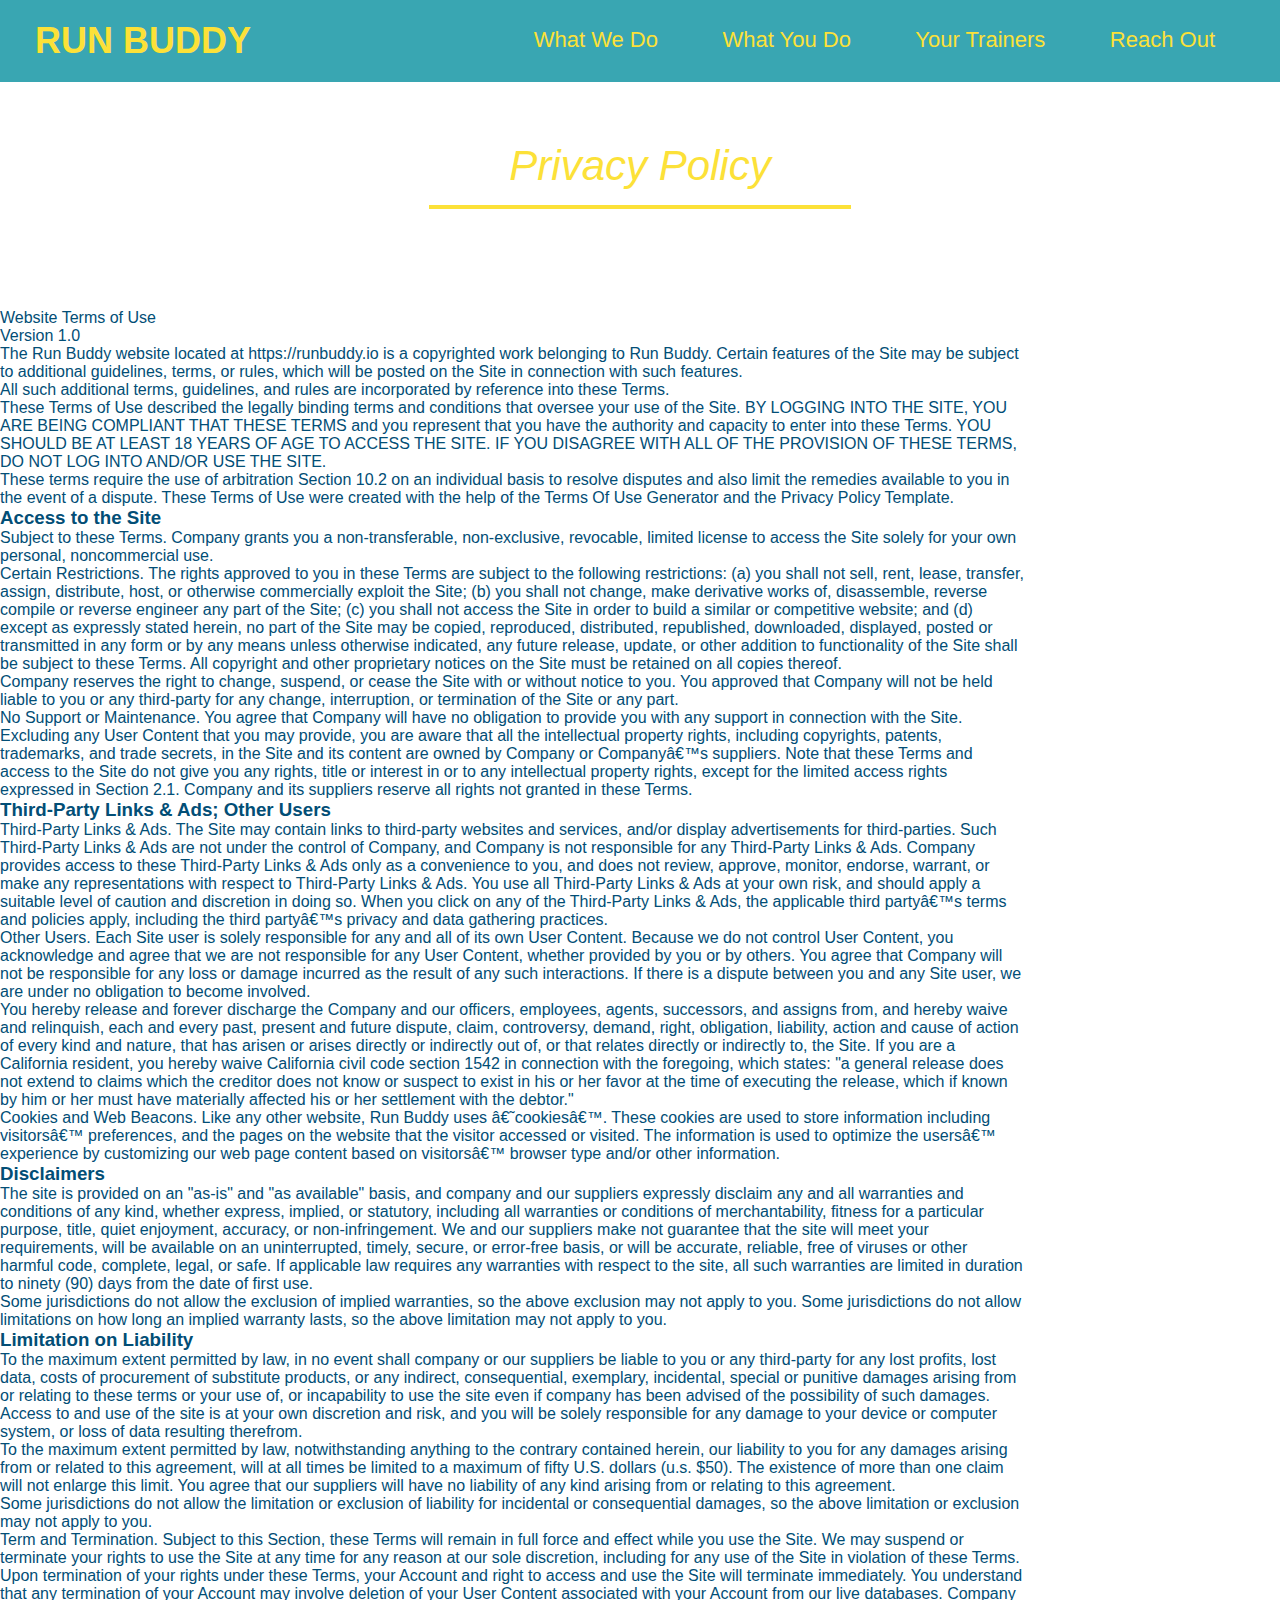
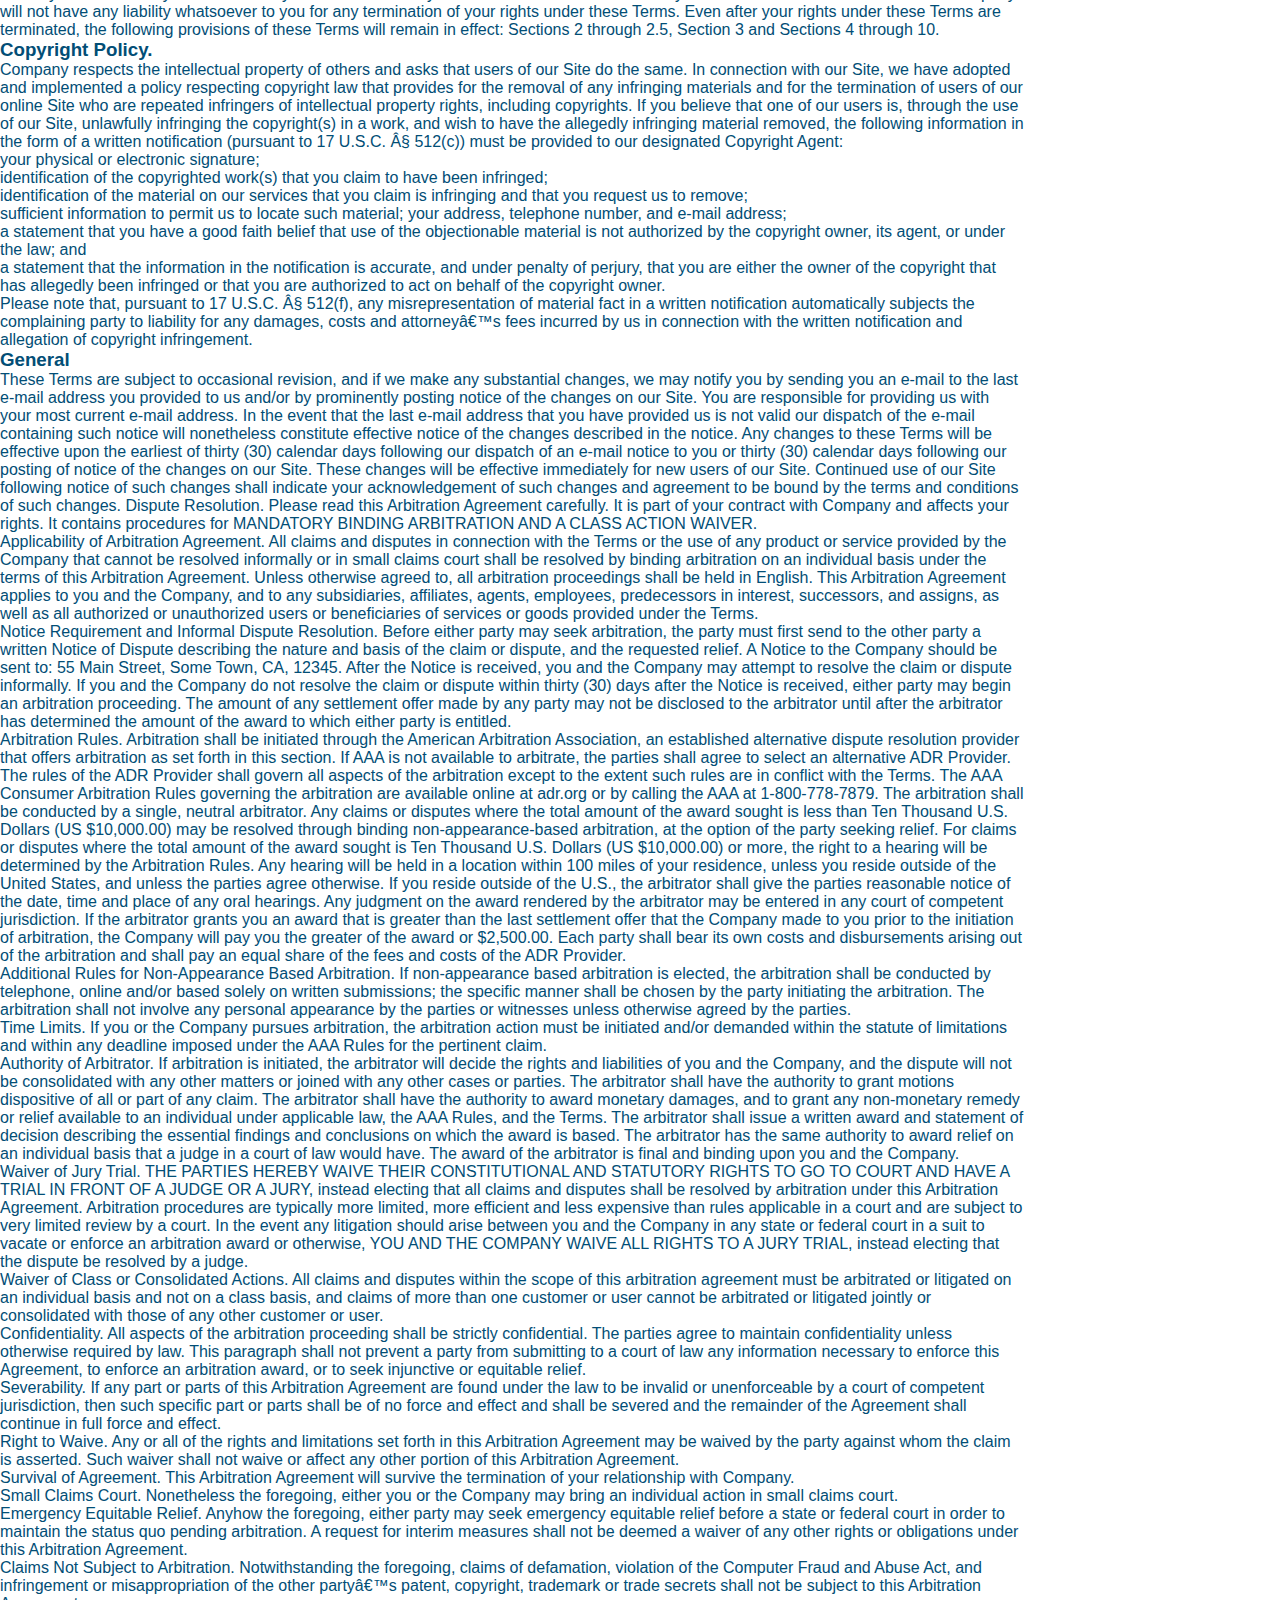
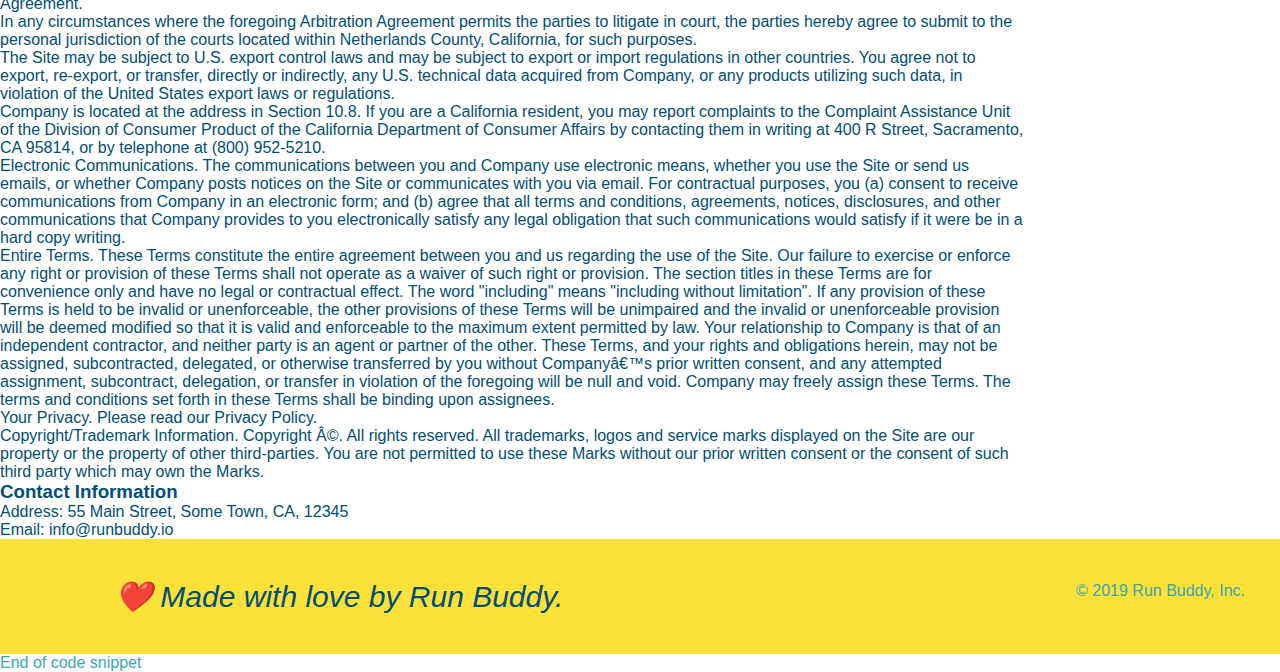
==== privacy-policy.html @ c6bb0666 "changes" ====
<!DOCTYPE html>
<html lang="en">

    <head>
        <link rel="stylesheet" href="./assets/css/style.css/" />
    <meta charset= "UTF-8" />
    <title>Run Buddy</title>
    <link rel="stylesheet" href="./assets/css/style.css" />
    <link rel="stylesheet" href="./assets/css/secondary-styles.css"  />
     </head>
   
  <body>
    <header>
    
        <h1>
           <a href="/">RUN BUDDY</a>
           </h1>
        <nav>
           <!--Unordered list element-->
           <ul>
            <!--List item element-->
            <li>
              <!--anchor element-->
              <a href="./index.html#what-we-do">What We Do</a>
            </li>
            <li>
              <a href="./index.html#what-you-do">What You Do</a>
            </li>
            <li>
                 <a href="./index.html#your-trainers">Your Trainers</a>
              </li>
              <li>
                 <a href="./index.html#reach-out">Reach Out</a>
              </li>
           </ul>
        </nav>
     </header>
     <section class="hero">
        <h2 class="page-title">
            Privacy Policy
          </h2>
    </section>
    <article class="secondary-content">
        Website Terms of Use
    </p>

    <p>
      Version 1.0
    </p>

    <p>
      The Run Buddy website located at https://runbuddy.io is a copyrighted work belonging to Run Buddy. Certain
      features of the Site may be subject to additional guidelines, terms, or rules, which will be posted on the Site
      in connection with such features.
    </p>

    <p>
      All such additional terms, guidelines, and rules are incorporated by reference into these Terms.
    </p>

    <p>
      These Terms of Use described the legally binding terms and conditions that oversee your use of the Site. BY
      LOGGING INTO THE SITE, YOU ARE BEING COMPLIANT THAT THESE TERMS and you represent that you have the authority
      and capacity to enter into these Terms. YOU SHOULD BE AT LEAST 18 YEARS OF AGE TO ACCESS THE SITE. IF YOU
      DISAGREE WITH ALL OF THE PROVISION OF THESE TERMS, DO NOT LOG INTO AND/OR USE THE SITE.
    </p>

    <p>
      These terms require the use of arbitration Section 10.2 on an individual basis to resolve disputes and also
      limit the remedies available to you in the event of a dispute. These Terms of Use were created with the help of
      the Terms Of Use Generator and the Privacy Policy Template.
    </p>

    <h3>
      Access to the Site
    </h3>

    <p>
      Subject to these Terms. Company grants you a non-transferable, non-exclusive, revocable, limited license to
      access the Site solely for your own personal, noncommercial use.
    </p>

    <p>
      Certain Restrictions. The rights approved to you in these Terms are subject to the following restrictions: (a)
      you shall not sell, rent, lease, transfer, assign, distribute, host, or otherwise commercially exploit the Site;
      (b) you shall not change, make derivative works of, disassemble, reverse compile or reverse engineer any part of
      the Site; (c) you shall not access the Site in order to build a similar or competitive website; and (d) except
      as expressly stated herein, no part of the Site may be copied, reproduced, distributed, republished, downloaded,
      displayed, posted or transmitted in any form or by any means unless otherwise indicated, any future release,
      update, or other addition to functionality of the Site shall be subject to these Terms. All copyright and other
      proprietary notices on the Site must be retained on all copies thereof.
    </p>

    <p>
      Company reserves the right to change, suspend, or cease the Site with or without notice to you. You approved
      that Company will not be held liable to you or any third-party for any change, interruption, or termination of
      the Site or any part.
    </p>

    <p>
      No Support or Maintenance. You agree that Company will have no obligation to provide you with any support in
      connection with the Site.
    </p>

    <p>
      Excluding any User Content that you may provide, you are aware that all the intellectual property rights,
      including copyrights, patents, trademarks, and trade secrets, in the Site and its content are owned by Company
      or Companyâ€™s suppliers. Note that these Terms and access to the Site do not give you any rights, title or
      interest in or to any intellectual property rights, except for the limited access rights expressed in Section
      2.1. Company and its suppliers reserve all rights not granted in these Terms.
    </p>

    <h3>
      Third-Party Links & Ads; Other Users
    </h3>

    <p>
      Third-Party Links & Ads. The Site may contain links to third-party websites and services, and/or display
      advertisements for third-parties. Such Third-Party Links & Ads are not under the control of Company, and Company
      is not responsible for any Third-Party Links & Ads. Company provides access to these Third-Party Links & Ads
      only as a convenience to you, and does not review, approve, monitor, endorse, warrant, or make any
      representations with respect to Third-Party Links & Ads. You use all Third-Party Links & Ads at your own risk,
      and should apply a suitable level of caution and discretion in doing so. When you click on any of the
      Third-Party Links & Ads, the applicable third partyâ€™s terms and policies apply, including the third partyâ€™s
      privacy and data gathering practices.
    </p>

    <p>
      Other Users. Each Site user is solely responsible for any and all of its own User Content. Because we do not
      control User Content, you acknowledge and agree that we are not responsible for any User Content, whether
      provided by you or by others. You agree that Company will not be responsible for any loss or damage incurred as
      the result of any such interactions. If there is a dispute between you and any Site user, we are under no
      obligation to become involved.
    </p>

    <p>
      You hereby release and forever discharge the Company and our officers, employees, agents, successors, and
      assigns from, and hereby waive and relinquish, each and every past, present and future dispute, claim,
      controversy, demand, right, obligation, liability, action and cause of action of every kind and nature, that has
      arisen or arises directly or indirectly out of, or that relates directly or indirectly to, the Site. If you are
      a California resident, you hereby waive California civil code section 1542 in connection with the foregoing,
      which states: "a general release does not extend to claims which the creditor does not know or suspect to exist
      in his or her favor at the time of executing the release, which if known by him or her must have materially
      affected his or her settlement with the debtor."
    </p>

    <p>
      Cookies and Web Beacons. Like any other website, Run Buddy uses â€˜cookiesâ€™. These cookies are used to store
      information including visitorsâ€™ preferences, and the pages on the website that the visitor accessed or visited.
      The information is used to optimize the usersâ€™ experience by customizing our web page content based on visitorsâ€™
      browser type and/or other information.
    </p>

    <h3>
      Disclaimers
    </h3>

    <p>
      The site is provided on an "as-is" and "as available" basis, and company and our suppliers expressly disclaim
      any and all warranties and conditions of any kind, whether express, implied, or statutory, including all
      warranties or conditions of merchantability, fitness for a particular purpose, title, quiet enjoyment, accuracy,
      or non-infringement. We and our suppliers make not guarantee that the site will meet your requirements, will be
      available on an uninterrupted, timely, secure, or error-free basis, or will be accurate, reliable, free of
      viruses or other harmful code, complete, legal, or safe. If applicable law requires any warranties with respect
      to the site, all such warranties are limited in duration to ninety (90) days from the date of first use.
    </p>

    <p>
      Some jurisdictions do not allow the exclusion of implied warranties, so the above exclusion may not apply to
      you. Some jurisdictions do not allow limitations on how long an implied warranty lasts, so the above limitation
      may not apply to you.
    </p>

    <h3>
      Limitation on Liability
    </h3>

    <p>
      To the maximum extent permitted by law, in no event shall company or our suppliers be liable to you or any
      third-party for any lost profits, lost data, costs of procurement of substitute products, or any indirect,
      consequential, exemplary, incidental, special or punitive damages arising from or relating to these terms or
      your use of, or incapability to use the site even if company has been advised of the possibility of such
      damages. Access to and use of the site is at your own discretion and risk, and you will be solely responsible
      for any damage to your device or computer system, or loss of data resulting therefrom.
    </p>

    <p>
      To the maximum extent permitted by law, notwithstanding anything to the contrary contained herein, our liability
      to you for any damages arising from or related to this agreement, will at all times be limited to a maximum of
      fifty U.S. dollars (u.s. $50). The existence of more than one claim will not enlarge this limit. You agree that
      our suppliers will have no liability of any kind arising from or relating to this agreement.
    </p>

    <p>
      Some jurisdictions do not allow the limitation or exclusion of liability for incidental or consequential
      damages, so the above limitation or exclusion may not apply to you.
    </p>

    <p>
      Term and Termination. Subject to this Section, these Terms will remain in full force and effect while you use
      the Site. We may suspend or terminate your rights to use the Site at any time for any reason at our sole
      discretion, including for any use of the Site in violation of these Terms. Upon termination of your rights under
      these Terms, your Account and right to access and use the Site will terminate immediately. You understand that
      any termination of your Account may involve deletion of your User Content associated with your Account from our
      live databases. Company will not have any liability whatsoever to you for any termination of your rights under
      these Terms. Even after your rights under these Terms are terminated, the following provisions of these Terms
      will remain in effect: Sections 2 through 2.5, Section 3 and Sections 4 through 10.
    </p>

    <h3>
      Copyright Policy.
    </h3>

    <p>
      Company respects the intellectual property of others and asks that users of our Site do the same. In connection
      with our Site, we have adopted and implemented a policy respecting copyright law that provides for the removal
      of any infringing materials and for the termination of users of our online Site who are repeated infringers of
      intellectual property rights, including copyrights. If you believe that one of our users is, through the use of
      our Site, unlawfully infringing the copyright(s) in a work, and wish to have the allegedly infringing material
      removed, the following information in the form of a written notification (pursuant to 17 U.S.C. Â§ 512(c)) must
      be provided to our designated Copyright Agent:
    </p>

    <ul>
      <li>
        your physical or electronic signature;
      </li>
      <li>
        identification of the copyrighted work(s) that you claim to have been infringed;
      </li>
      <li>
        identification of the material on our services that you claim is infringing and that you request us to remove;
      </li>
      <li>
        sufficient information to permit us to locate such material; your address, telephone number, and e-mail
        address;
      </li>
      <li>
        a statement that you have a good faith belief that use of the objectionable material is not authorized by the
        copyright owner, its agent, or under the law; and
      </li>
      <li>
        a statement that the information in the notification is accurate, and under penalty of perjury, that you are
        either the owner of the copyright that has allegedly been infringed or that you are authorized to act on
        behalf of the copyright owner.
      </li>
    </ul>

    <p>
      Please note that, pursuant to 17 U.S.C. Â§ 512(f), any misrepresentation of material fact in a written
      notification automatically subjects the complaining party to liability for any damages, costs and attorneyâ€™s
      fees incurred by us in connection with the written notification and allegation of copyright infringement.
    </p>

    <h3>
      General
    </h3>

    <p>
      These Terms are subject to occasional revision, and if we make any substantial changes, we may notify you by
      sending you an e-mail to the last e-mail address you provided to us and/or by prominently posting notice of the
      changes on our Site. You are responsible for providing us with your most current e-mail address. In the event
      that the last e-mail address that you have provided us is not valid our dispatch of the e-mail containing such
      notice will nonetheless constitute effective notice of the changes described in the notice. Any changes to these
      Terms will be effective upon the earliest of thirty (30) calendar days following our dispatch of an e-mail
      notice to you or thirty (30) calendar days following our posting of notice of the changes on our Site. These
      changes will be effective immediately for new users of our Site. Continued use of our Site following notice of
      such changes shall indicate your acknowledgement of such changes and agreement to be bound by the terms and
      conditions of such changes. Dispute Resolution. Please read this Arbitration Agreement carefully. It is part of
      your contract with Company and affects your rights. It contains procedures for MANDATORY BINDING ARBITRATION AND
      A CLASS ACTION WAIVER.
    </p>

    <p>
      Applicability of Arbitration Agreement. All claims and disputes in connection with the Terms or the use of any
      product or service provided by the Company that cannot be resolved informally or in small claims court shall be
      resolved by binding arbitration on an individual basis under the terms of this Arbitration Agreement. Unless
      otherwise agreed to, all arbitration proceedings shall be held in English. This Arbitration Agreement applies to
      you and the Company, and to any subsidiaries, affiliates, agents, employees, predecessors in interest,
      successors, and assigns, as well as all authorized or unauthorized users or beneficiaries of services or goods
      provided under the Terms.
    </p>

    <p>
      Notice Requirement and Informal Dispute Resolution. Before either party may seek arbitration, the party must
      first send to the other party a written Notice of Dispute describing the nature and basis of the claim or
      dispute, and the requested relief. A Notice to the Company should be sent to: 55 Main Street, Some Town, CA,
      12345. After the Notice is received, you and the Company may attempt to resolve the claim or dispute informally.
      If you and the Company do not resolve the claim or dispute within thirty (30) days after the Notice is received,
      either party may begin an arbitration proceeding. The amount of any settlement offer made by any party may not
      be disclosed to the arbitrator until after the arbitrator has determined the amount of the award to which either
      party is entitled.
    </p>

    <p>
      Arbitration Rules. Arbitration shall be initiated through the American Arbitration Association, an established
      alternative dispute resolution provider that offers arbitration as set forth in this section. If AAA is not
      available to arbitrate, the parties shall agree to select an alternative ADR Provider. The rules of the ADR
      Provider shall govern all aspects of the arbitration except to the extent such rules are in conflict with the
      Terms. The AAA Consumer Arbitration Rules governing the arbitration are available online at adr.org or by
      calling the AAA at 1-800-778-7879. The arbitration shall be conducted by a single, neutral arbitrator. Any
      claims or disputes where the total amount of the award sought is less than Ten Thousand U.S. Dollars (US
      $10,000.00) may be resolved through binding non-appearance-based arbitration, at the option of the party seeking
      relief. For claims or disputes where the total amount of the award sought is Ten Thousand U.S. Dollars (US
      $10,000.00) or more, the right to a hearing will be determined by the Arbitration Rules. Any hearing will be
      held in a location within 100 miles of your residence, unless you reside outside of the United States, and
      unless the parties agree otherwise. If you reside outside of the U.S., the arbitrator shall give the parties
      reasonable notice of the date, time and place of any oral hearings. Any judgment on the award rendered by the
      arbitrator may be entered in any court of competent jurisdiction. If the arbitrator grants you an award that is
      greater than the last settlement offer that the Company made to you prior to the initiation of arbitration, the
      Company will pay you the greater of the award or $2,500.00. Each party shall bear its own costs and
      disbursements arising out of the arbitration and shall pay an equal share of the fees and costs of the ADR
      Provider.
    </p>

    <p>
      Additional Rules for Non-Appearance Based Arbitration. If non-appearance based arbitration is elected, the
      arbitration shall be conducted by telephone, online and/or based solely on written submissions; the specific
      manner shall be chosen by the party initiating the arbitration. The arbitration shall not involve any personal
      appearance by the parties or witnesses unless otherwise agreed by the parties.
    </p>

    <p>
      Time Limits. If you or the Company pursues arbitration, the arbitration action must be initiated and/or demanded
      within the statute of limitations and within any deadline imposed under the AAA Rules for the pertinent claim.
    </p>

    <p>
      Authority of Arbitrator. If arbitration is initiated, the arbitrator will decide the rights and liabilities of
      you and the Company, and the dispute will not be consolidated with any other matters or joined with any other
      cases or parties. The arbitrator shall have the authority to grant motions dispositive of all or part of any
      claim. The arbitrator shall have the authority to award monetary damages, and to grant any non-monetary remedy
      or relief available to an individual under applicable law, the AAA Rules, and the Terms. The arbitrator shall
      issue a written award and statement of decision describing the essential findings and conclusions on which the
      award is based. The arbitrator has the same authority to award relief on an individual basis that a judge in a
      court of law would have. The award of the arbitrator is final and binding upon you and the Company.
    </p>

    <p>
      Waiver of Jury Trial. THE PARTIES HEREBY WAIVE THEIR CONSTITUTIONAL AND STATUTORY RIGHTS TO GO TO COURT AND HAVE
      A TRIAL IN FRONT OF A JUDGE OR A JURY, instead electing that all claims and disputes shall be resolved by
      arbitration under this Arbitration Agreement. Arbitration procedures are typically more limited, more efficient
      and less expensive than rules applicable in a court and are subject to very limited review by a court. In the
      event any litigation should arise between you and the Company in any state or federal court in a suit to vacate
      or enforce an arbitration award or otherwise, YOU AND THE COMPANY WAIVE ALL RIGHTS TO A JURY TRIAL, instead
      electing that the dispute be resolved by a judge.
    </p>

    <p>
      Waiver of Class or Consolidated Actions. All claims and disputes within the scope of this arbitration agreement
      must be arbitrated or litigated on an individual basis and not on a class basis, and claims of more than one
      customer or user cannot be arbitrated or litigated jointly or consolidated with those of any other customer or
      user.
    </p>

    <p>
      Confidentiality. All aspects of the arbitration proceeding shall be strictly confidential. The parties agree to
      maintain confidentiality unless otherwise required by law. This paragraph shall not prevent a party from
      submitting to a court of law any information necessary to enforce this Agreement, to enforce an arbitration
      award, or to seek injunctive or equitable relief.
    </p>

    <p>
      Severability. If any part or parts of this Arbitration Agreement are found under the law to be invalid or
      unenforceable by a court of competent jurisdiction, then such specific part or parts shall be of no force and
      effect and shall be severed and the remainder of the Agreement shall continue in full force and effect.
    </p>

    <p>
      Right to Waive. Any or all of the rights and limitations set forth in this Arbitration Agreement may be waived
      by the party against whom the claim is asserted. Such waiver shall not waive or affect any other portion of this
      Arbitration Agreement.
    </p>

    <p>
      Survival of Agreement. This Arbitration Agreement will survive the termination of your relationship with
      Company.
    </p>

    <p>
      Small Claims Court. Nonetheless the foregoing, either you or the Company may bring an individual action in small
      claims court.
    </p>

    <p>
      Emergency Equitable Relief. Anyhow the foregoing, either party may seek emergency equitable relief before a
      state or federal court in order to maintain the status quo pending arbitration. A request for interim measures
      shall not be deemed a waiver of any other rights or obligations under this Arbitration Agreement.
    </p>

    <p>
      Claims Not Subject to Arbitration. Notwithstanding the foregoing, claims of defamation, violation of the
      Computer Fraud and Abuse Act, and infringement or misappropriation of the other partyâ€™s patent, copyright,
      trademark or trade secrets shall not be subject to this Arbitration Agreement.
    </p>

    <p>
      In any circumstances where the foregoing Arbitration Agreement permits the parties to litigate in court, the
      parties hereby agree to submit to the personal jurisdiction of the courts located within Netherlands County,
      California, for such purposes.
    </p>

    <p>
      The Site may be subject to U.S. export control laws and may be subject to export or import regulations in other
      countries. You agree not to export, re-export, or transfer, directly or indirectly, any U.S. technical data
      acquired from Company, or any products utilizing such data, in violation of the United States export laws or
      regulations.
    </p>

    <p>
      Company is located at the address in Section 10.8. If you are a California resident, you may report complaints
      to the Complaint Assistance Unit of the Division of Consumer Product of the California Department of Consumer
      Affairs by contacting them in writing at 400 R Street, Sacramento, CA 95814, or by telephone at (800) 952-5210.
    </p>

    <p>
      Electronic Communications. The communications between you and Company use electronic means, whether you use the
      Site or send us emails, or whether Company posts notices on the Site or communicates with you via email. For
      contractual purposes, you (a) consent to receive communications from Company in an electronic form; and (b)
      agree that all terms and conditions, agreements, notices, disclosures, and other communications that Company
      provides to you electronically satisfy any legal obligation that such communications would satisfy if it were be
      in a hard copy writing.
    </p>

    <p>
      Entire Terms. These Terms constitute the entire agreement between you and us regarding the use of the Site. Our
      failure to exercise or enforce any right or provision of these Terms shall not operate as a waiver of such right
      or provision. The section titles in these Terms are for convenience only and have no legal or contractual
      effect. The word "including" means "including without limitation". If any provision of these Terms is held to be
      invalid or unenforceable, the other provisions of these Terms will be unimpaired and the invalid or
      unenforceable provision will be deemed modified so that it is valid and enforceable to the maximum extent
      permitted by law. Your relationship to Company is that of an independent contractor, and neither party is an
      agent or partner of the other. These Terms, and your rights and obligations herein, may not be assigned,
      subcontracted, delegated, or otherwise transferred by you without Companyâ€™s prior written consent, and any
      attempted assignment, subcontract, delegation, or transfer in violation of the foregoing will be null and void.
      Company may freely assign these Terms. The terms and conditions set forth in these Terms shall be binding upon
      assignees.
    </p>

    <p>
      Your Privacy. Please read our Privacy Policy.
    </p>

    <p>
      Copyright/Trademark Information. Copyright Â©. All rights reserved. All trademarks, logos and service marks
      displayed on the Site are our property or the property of other third-parties. You are not permitted to use
      these Marks without our prior written consent or the consent of such third party which may own the Marks.
    </p>

    <h3>
      Contact Information
    </h3>

    <p>
      Address: 55 Main Street, Some Town, CA, 12345
    </p>

    <p>
      Email: info@runbuddy.io
    </p>

    </article>

     <footer>
        <h2>❤️ Made with love by Run Buddy.</h2>
        <div>
           
           &copy; 2019 Run Buddy, Inc.
        </div>
     </footer>

  </body>
</html>End of code snippet
---- assets/css/style.css ----
* {
    
  margin: 0;
  padding: 0;
  box-sizing: border-box;
 

 }


body {
    /* more on this crazy alphanumerical value in a minute! */
    color: #39a6b2;
    font-family: Helvetica, Arial, sans-serif;
  }
  
/* apply styles to <header> */
header {
    padding: 20px 35px;
    background-color: #39a6b2;
  }

  header h1 {
    font-weight: bold;
    font-size: 36px;
    color: #fce138;
    margin: 0;
    display: inline;
  }
  
  header a {
    color: #fce138;
    text-decoration: none;
  }
  
  header nav {
    float: right;
    margin: 7px 0;
  }
 
  header nav ul li {
    display: inline;
  }

  header nav ul li a {
    margin: 0 30px;
    font-weight: lighter;
    font-size: 22px;
  }

  footer {

   background: #fce138;
   width: 100%;
   padding: 40px 35px;

  }

  footer h2 {

    display: inline;
    color: #024e76;
    font-size: 30px;
    margin: 0;

  }

  footer div {

    float: right;
    line-height: 1.5;
    text-align: right;

  }

  footer a {

    color: #024e76;

  }

  section {
    padding: 60px;
    
  }

/* Hero Style Start */
  .hero {
background-image: url("..assets/images/hero-bg.jpeg");
height: 600px;
background-size: cover;
background-position: center;
position: relative;
  
}

.hero-form {

  border: 3px solid #024e76;
  background-color: #fce138;
  padding: 20px;
  width: 500px;
  color: #024e76;
  position: absolute;
  bottom: 120px;
  right: 140px;

}

.hero-form h3 {
  font-size: 24px;
  margin: 0;
}

.hero-form p {
  margin: 5px 0 15px 0;
}

.form-input {
  border: 1px solid #024e76;
  display: block;
  padding: 7px 15px;
  font-size: 16px;
  color: #024e76;
  width: 100%;
  margin-bottom: 15px;
}

.hero-form label {
  margin: 0 5px;
}

.hero-form button {
 
  color: #fce138;
  background-color: #024e76;
  border: none;
  padding: 10px 20px;
  font-size: 16px;
}
  /* Hero Style End */
.intro {
  text-align: center;
  
}



.intro p {
line-height: 1.7;
color: #39a6b2;
width: 80%;
font-size: 20px;
margin: 0 auto;



}

.steps { 

  text-align: center;
  background: #fce138;

}


.section-title {

font-size: 55px;
color: #024e76;
margin-bottom: 35px;
padding: 0 100px 20px 100px;
display: inline-block;
border-bottom: 3px solid;
}

.primary-border { 

  border-color: #fce138;

}

.secondary-border {

  border-color: #39a6b2;
}

.steps div { 

  margin-bottom: 80px;
}

.steps img {

  width: 15%;
  margin: 10px 0;

}

.steps h3 {

color: #024e76;
font-size: 46px;
margin-top: 10px;

}

.steps p {

  color: #39a6b2;
  font-size: 23px;
}

.steps span {

  font-size: 38px;

}

.trainers {

  text-align: center;
}

.trainer {

  width: 900px;
  margin: 0 auto 30px auto;
  background: #024e76;
  color: #fce138;
  overflow: auto;

}

.trainer img {
  width: 35%;
  float: left;
}

.trainer-bio {
  padding: 35px;
  float: left;
  width: 65%;
}



.trainer-bio h3 {
  font-size: 32px;
  margin-bottom: 8px;
  
}

.trainer-bio h4 {
  font-weight: lighter;
  font-size: 26px;
  margin-bottom: 25px;
}

.trainer-bio p {
  font-size: 17px;
  line-height: 1.3;
  color: #fce138;
}

.text-left {

  text-align: left;
}

.text-right {

  text-align: right;
}

.contact {
  color: teal ;
  text-align: center;
  background: #024e76 ;
}

.section-title { 

  color: #fce138;
}

.contact-info iframe {

  width: 400px;
  height: 400px;
}

.contact-info div {

  width: 410px;
  display: inline-block;
  vertical-align: top;
  text-align: left;
  margin: 30px 0 0 60px;
  color: white;


}


.contact-info h3 {
  color: #fce138;
  font-size: 32px;
}

.contact-info p, .contact-info address {
  margin: 20px 0;
  line-height: 1.5;
  font-size: 20px;
  font-style: normal;
}

.contact-info a {
  color: #fce138;
}

/* REACH OUT STYLES END */
---- assets/css/style.css ----
* {
    
  margin: 0;
  padding: 0;
  box-sizing: border-box;
 

 }


body {
    /* more on this crazy alphanumerical value in a minute! */
    color: #39a6b2;
    font-family: Helvetica, Arial, sans-serif;
  }
  
/* apply styles to <header> */
header {
    padding: 20px 35px;
    background-color: #39a6b2;
  }

  header h1 {
    font-weight: bold;
    font-size: 36px;
    color: #fce138;
    margin: 0;
    display: inline;
  }
  
  header a {
    color: #fce138;
    text-decoration: none;
  }
  
  header nav {
    float: right;
    margin: 7px 0;
  }
 
  header nav ul li {
    display: inline;
  }

  header nav ul li a {
    margin: 0 30px;
    font-weight: lighter;
    font-size: 22px;
  }

  footer {

   background: #fce138;
   width: 100%;
   padding: 40px 35px;

  }

  footer h2 {

    display: inline;
    color: #024e76;
    font-size: 30px;
    margin: 0;

  }

  footer div {

    float: right;
    line-height: 1.5;
    text-align: right;

  }

  footer a {

    color: #024e76;

  }

  section {
    padding: 60px;
    
  }

/* Hero Style Start */
  .hero {
background-image: url("..assets/images/hero-bg.jpeg");
height: 600px;
background-size: cover;
background-position: center;
position: relative;
  
}

.hero-form {

  border: 3px solid #024e76;
  background-color: #fce138;
  padding: 20px;
  width: 500px;
  color: #024e76;
  position: absolute;
  bottom: 120px;
  right: 140px;

}

.hero-form h3 {
  font-size: 24px;
  margin: 0;
}

.hero-form p {
  margin: 5px 0 15px 0;
}

.form-input {
  border: 1px solid #024e76;
  display: block;
  padding: 7px 15px;
  font-size: 16px;
  color: #024e76;
  width: 100%;
  margin-bottom: 15px;
}

.hero-form label {
  margin: 0 5px;
}

.hero-form button {
 
  color: #fce138;
  background-color: #024e76;
  border: none;
  padding: 10px 20px;
  font-size: 16px;
}
  /* Hero Style End */
.intro {
  text-align: center;
  
}



.intro p {
line-height: 1.7;
color: #39a6b2;
width: 80%;
font-size: 20px;
margin: 0 auto;



}

.steps { 

  text-align: center;
  background: #fce138;

}


.section-title {

font-size: 55px;
color: #024e76;
margin-bottom: 35px;
padding: 0 100px 20px 100px;
display: inline-block;
border-bottom: 3px solid;
}

.primary-border { 

  border-color: #fce138;

}

.secondary-border {

  border-color: #39a6b2;
}

.steps div { 

  margin-bottom: 80px;
}

.steps img {

  width: 15%;
  margin: 10px 0;

}

.steps h3 {

color: #024e76;
font-size: 46px;
margin-top: 10px;

}

.steps p {

  color: #39a6b2;
  font-size: 23px;
}

.steps span {

  font-size: 38px;

}

.trainers {

  text-align: center;
}

.trainer {

  width: 900px;
  margin: 0 auto 30px auto;
  background: #024e76;
  color: #fce138;
  overflow: auto;

}

.trainer img {
  width: 35%;
  float: left;
}

.trainer-bio {
  padding: 35px;
  float: left;
  width: 65%;
}



.trainer-bio h3 {
  font-size: 32px;
  margin-bottom: 8px;
  
}

.trainer-bio h4 {
  font-weight: lighter;
  font-size: 26px;
  margin-bottom: 25px;
}

.trainer-bio p {
  font-size: 17px;
  line-height: 1.3;
  color: #fce138;
}

.text-left {

  text-align: left;
}

.text-right {

  text-align: right;
}

.contact {
  color: teal ;
  text-align: center;
  background: #024e76 ;
}

.section-title { 

  color: #fce138;
}

.contact-info iframe {

  width: 400px;
  height: 400px;
}

.contact-info div {

  width: 410px;
  display: inline-block;
  vertical-align: top;
  text-align: left;
  margin: 30px 0 0 60px;
  color: white;


}


.contact-info h3 {
  color: #fce138;
  font-size: 32px;
}

.contact-info p, .contact-info address {
  margin: 20px 0;
  line-height: 1.5;
  font-size: 20px;
  font-style: normal;
}

.contact-info a {
  color: #fce138;
}

/* REACH OUT STYLES END */
---- assets/css/secondary-styles.css ----
.hero {
    background-image: url(../assets/images/hero-bg.jpg);
    background-size: cover;
    background-position: bottom;
    position: relative;
    background-position: bottom;
    height: auto;
    text-align: center;
    margin-bottom: 40px;
  }

  .page-title {

color: #fce138 ;

  }

  h2 {
display: inline-block ;
border-bottom: 4px solid #fce138 ;
padding: 0 80px 15px 80px;
font-weight: normal;
font-size: 42px;
font-style: italic;
  }

  .secondary-content {

width: 80%;
margin: 0;
color: #024e76; 


 .secondary-content h3 {
     font-size: 16px;
     line-height: 1.5;
     





 }
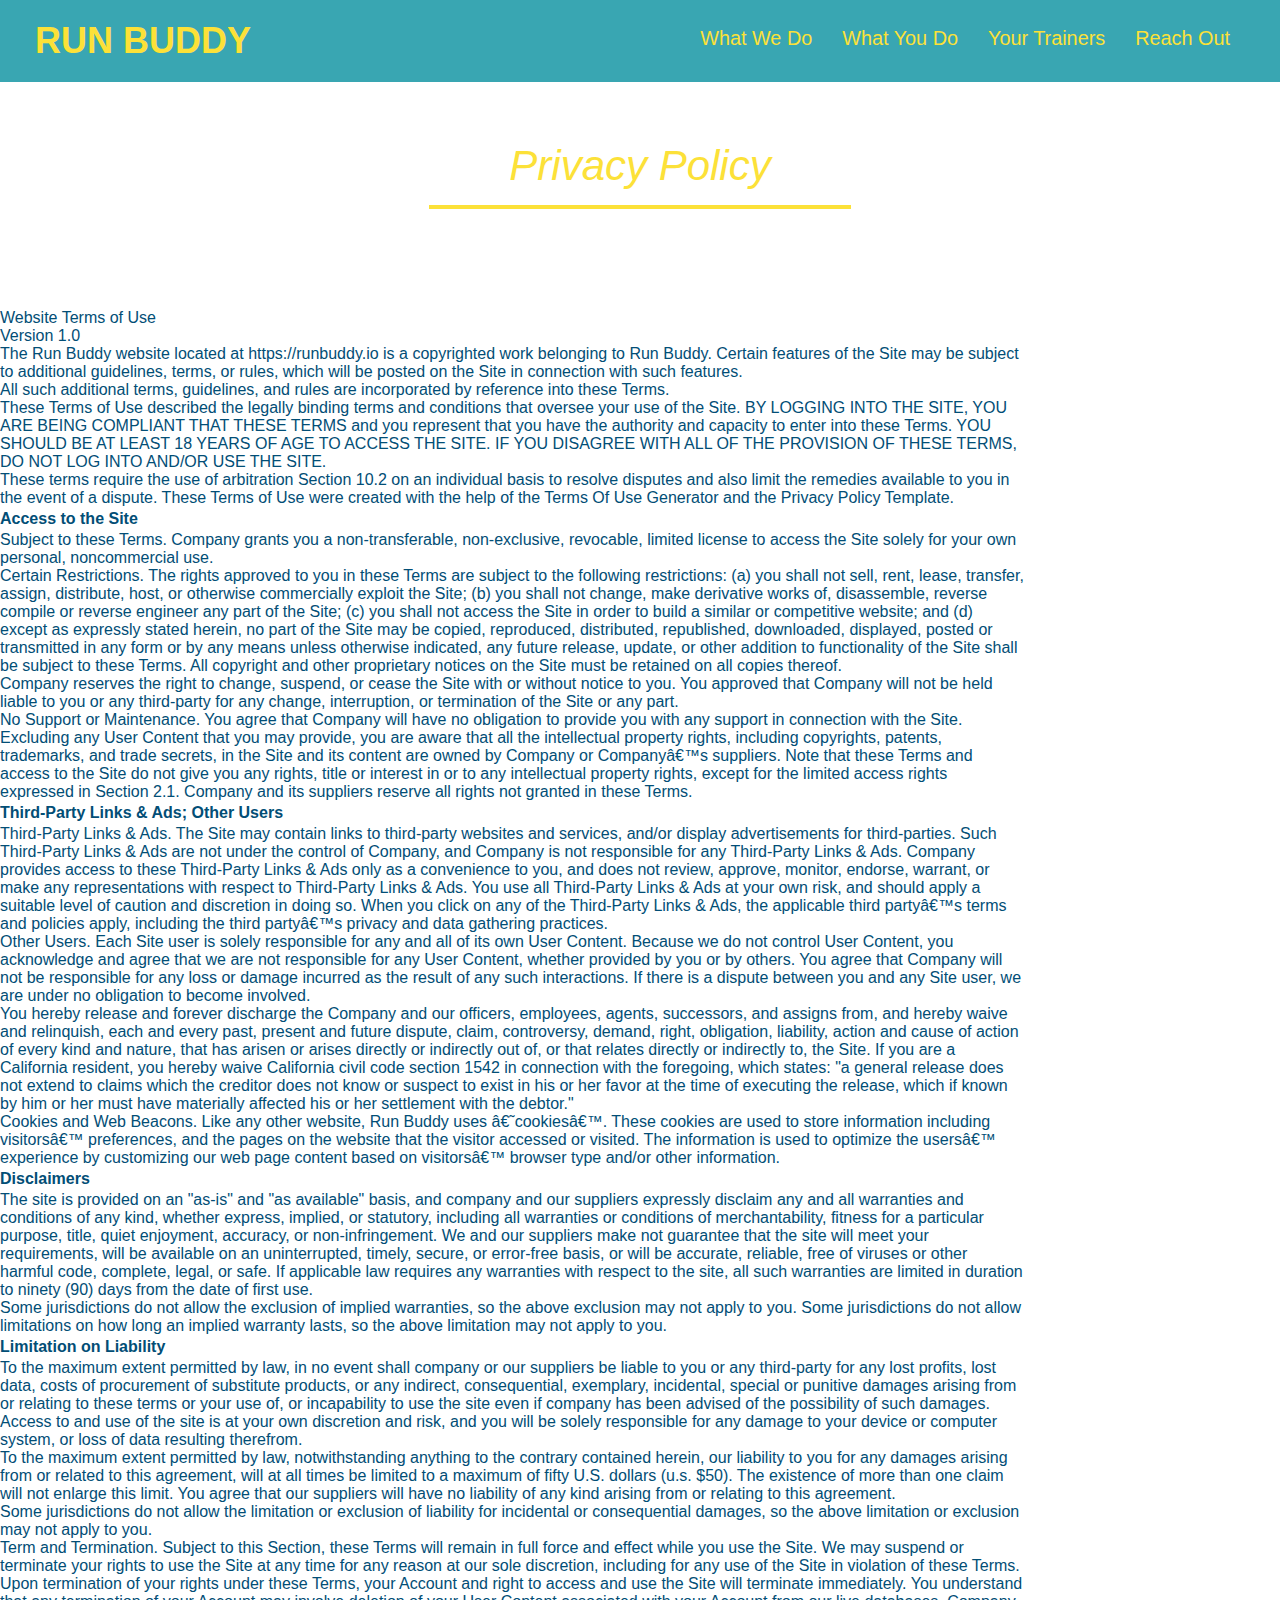
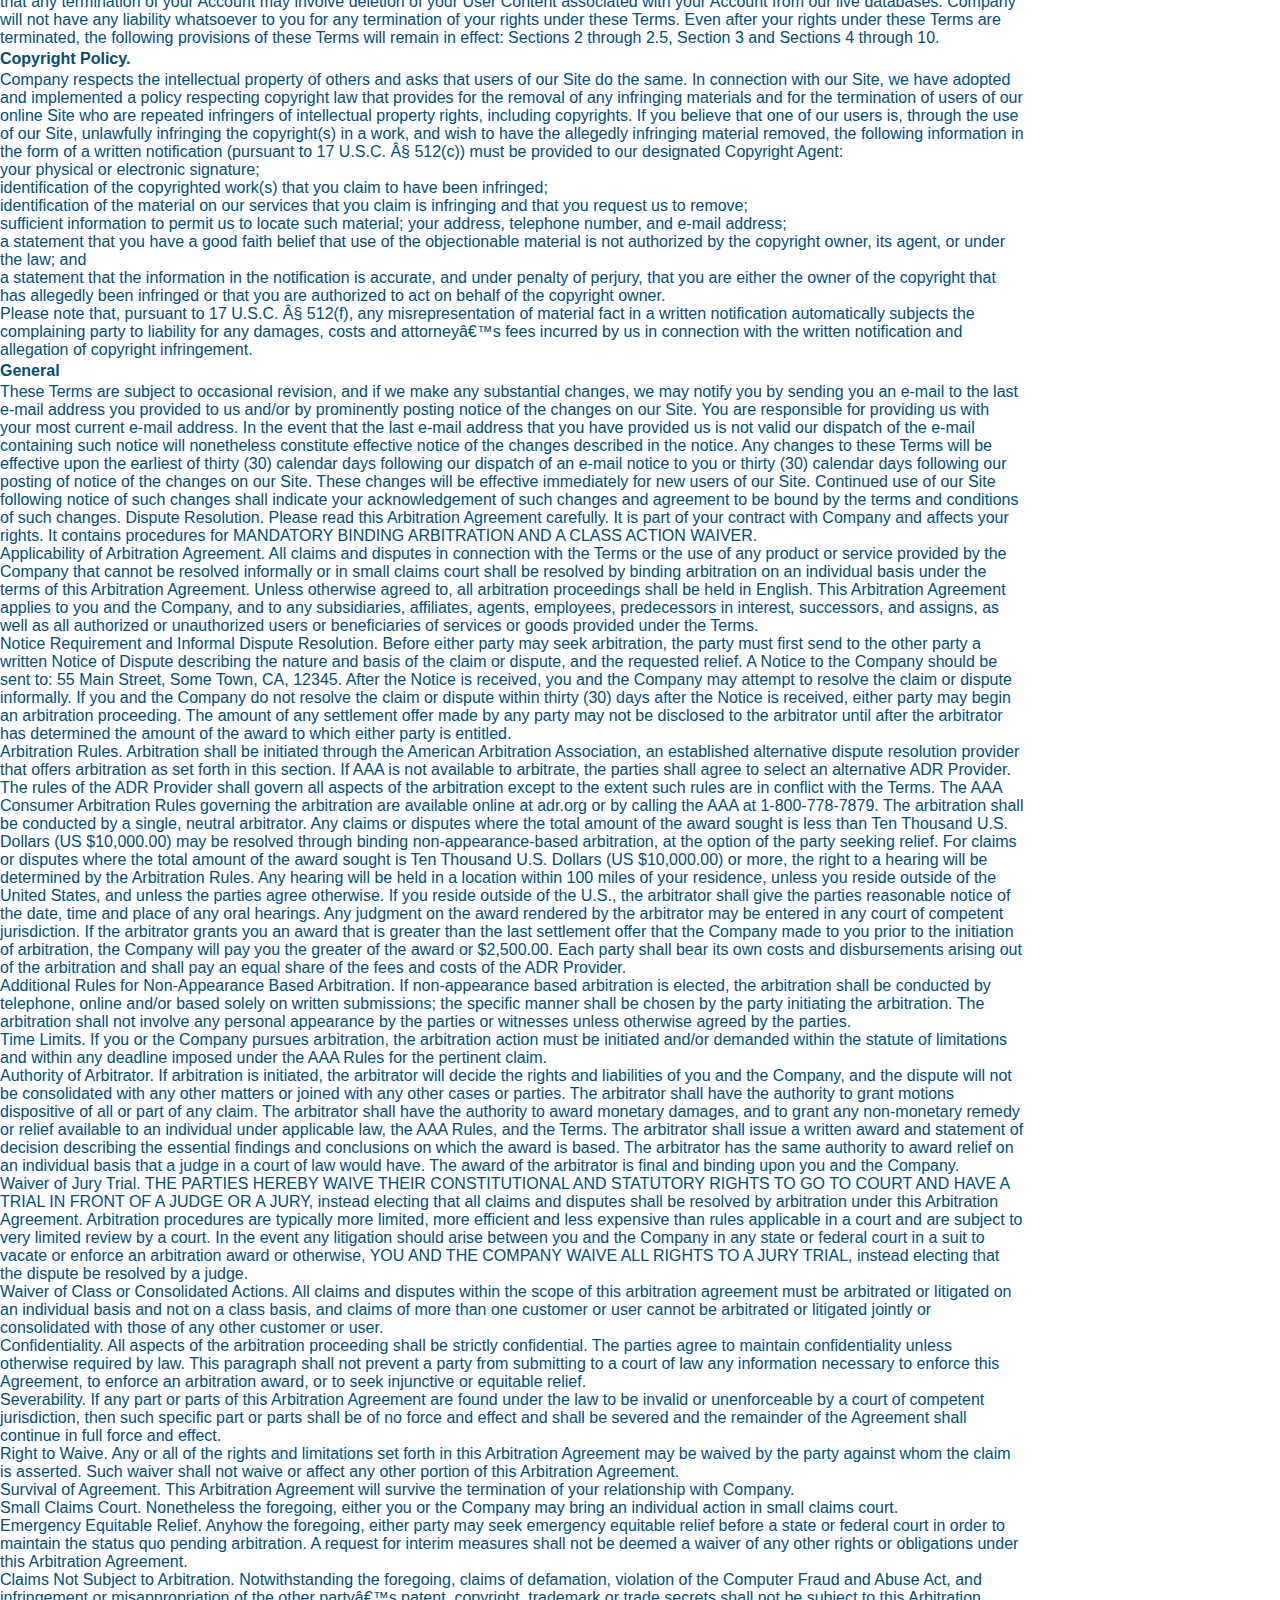
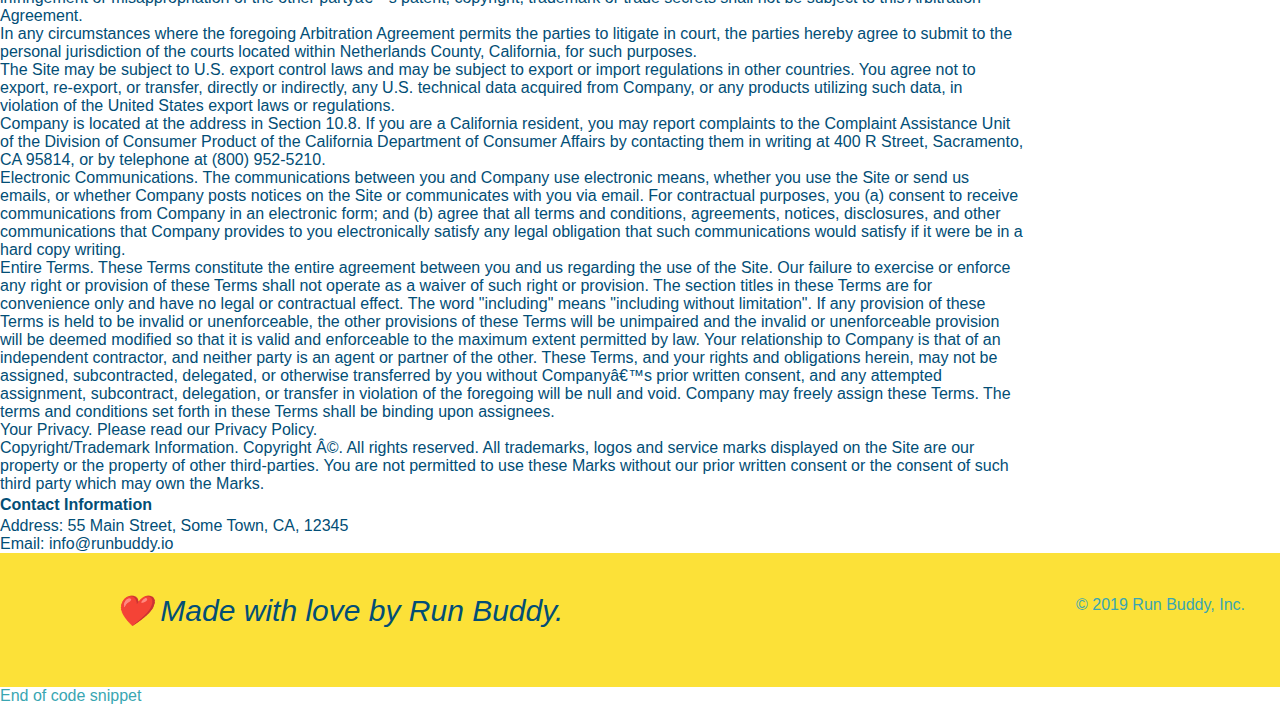
==== commit c6a44369: "media queries" ====
--- a/privacy-policy.html
+++ b/privacy-policy.html
@@ -2,6 +2,7 @@
 <html lang="en">
 
     <head>
+      <meta name="viewport" content="width=device-width, initial-scale=1.0" />
         <link rel="stylesheet" href="./assets/css/style.css/" />
     <meta charset= "UTF-8" />
     <title>Run Buddy</title>
--- a/assets/css/style.css
+++ b/assets/css/style.css
@@ -18,6 +18,9 @@
 header {
     padding: 20px 35px;
     background-color: #39a6b2;
+    display: flex;
+    justify-content: space-between;
+    flex-wrap: wrap;
   }
 
   header h1 {
@@ -25,7 +28,7 @@
     font-size: 36px;
     color: #fce138;
     margin: 0;
-    display: inline;
+    
   }
   
   header a {
@@ -34,31 +37,37 @@
   }
   
   header nav {
-    float: right;
+    
     margin: 7px 0;
   }
  
-  header nav ul li {
-    display: inline;
+  header nav ul  {
+   display: flex;
+   flex-wrap: wrap;
+   justify-content: space-between;
+   align-items: center;
+   list-style: none;
   }
 
   header nav ul li a {
-    margin: 0 30px;
+    padding:10px 15px;
     font-weight: lighter;
-    font-size: 22px;
+    font-size: 1.55vw;
   }
 
   footer {
-
+   display: flex;
    background: #fce138;
    width: 100%;
    padding: 40px 35px;
+   justify-content: space-between;
+   flex-wrap: wrap;
 
   }
 
   footer h2 {
 
-    display: inline;
+    
     color: #024e76;
     font-size: 30px;
     margin: 0;
@@ -67,7 +76,7 @@
 
   footer div {
 
-    float: right;
+   
     line-height: 1.5;
     text-align: right;
 
@@ -86,12 +95,13 @@
 
 /* Hero Style Start */
   .hero {
-background-image: url("..assets/images/hero-bg.jpeg");
-height: 600px;
+background-image: url("../images/flipped-hero-image.jpg");
 background-size: cover;
 background-position: center;
-position: relative;
-  
+display: flex;
+justify-content: center;
+flex-wrap: wrap;
+  align-items: flex-start;
 }
 
 .hero-form {
@@ -99,11 +109,9 @@
   border: 3px solid #024e76;
   background-color: #fce138;
   padding: 20px;
-  width: 500px;
   color: #024e76;
-  position: absolute;
-  bottom: 120px;
-  right: 140px;
+  width: 40%;
+  margin: 3.5%;
 
 }
 
@@ -137,10 +145,31 @@
   border: none;
   padding: 10px 20px;
   font-size: 16px;
+
+}
+
+
+.hero-cta {
+
+width: 35%;
+text-align: right;
+margin: 3.5%;
+color: #fff;
+font-size: 18px;
+line-height: 1.2;
+
+}
+
+.hero-cta h2 {
+
+font-style: italic;
+font-size: 55px;
+color: #fce138;
+
 }
   /* Hero Style End */
 .intro {
-  text-align: center;
+
   
 }
 
@@ -152,6 +181,7 @@
 width: 80%;
 font-size: 20px;
 margin: 0 auto;
+text-align: center;
 
 
 
@@ -159,7 +189,6 @@
 
 .steps { 
 
-  text-align: center;
   background: #fce138;
 
 }
@@ -167,12 +196,13 @@
 
 .section-title {
 
-font-size: 55px;
+font-size: 48px;
 color: #024e76;
-margin-bottom: 35px;
-padding: 0 100px 20px 100px;
-display: inline-block;
 border-bottom: 3px solid;
+padding-bottom: 20px;
+text-align: center;
+margin: 0 auto 35px auto;
+width: 50%;
 }
 
 .primary-border { 
@@ -188,79 +218,118 @@
 
 .steps div { 
 
-  margin-bottom: 80px;
-}
-
-.steps img {
-
-  width: 15%;
-  margin: 10px 0;
-
-}
-
-.steps h3 {
+  
+}
+
+.step-img {
+  flex: 1 12%;
+  margin-right: 20px;
+
+
+}
+
+.step h3 {
 
 color: #024e76;
 font-size: 46px;
-margin-top: 10px;
-
-}
-
-.steps p {
+flex: 1 30%;
+
+
+}
+
+.step-text p {
 
   color: #39a6b2;
-  font-size: 23px;
-}
-
-.steps span {
-
-  font-size: 38px;
+  font-size: 18px;
+}
+
+.step-text h4 {
+
+  font-size: 26px;
+  line-height: 1.5;
+  color: #024e76;
+
+}
+.step {
+
+margin: 50px auto;
+padding-bottom: 50px;
+width: 80%;
+border-bottom: 1px solid #39a6b2;
+display: flex;
+flex-wrap: wrap;
+align-items: center;
+justify-content: space-between;
+
+
+}
+
+.step-info {
+  flex: 2 70%;
+  display: flex;
+  flex-wrap: wrap;
+  align-items: center;
+}
+
+.step-text {
+
+  flex: 12;
+}
+
+.step-img img {
+
+max-width: 100%;
+
 
 }
 
 .trainers {
 
-  text-align: center;
+width: 100%;
+  margin: 0 auto;
+  display: flex;
+  flex-wrap: wrap;
+  justify-content: space-around;
+ 
 }
 
 .trainer {
 
-  width: 900px;
-  margin: 0 auto 30px auto;
+  
+  margin: 0 auto 20px auto;
   background: #024e76;
   color: #fce138;
-  overflow: auto;
+  flex: 1;
+  
 
 }
 
 .trainer img {
-  width: 35%;
-  float: left;
+  width: 100%;
+  
 }
 
 .trainer-bio {
-  padding: 35px;
-  float: left;
-  width: 65%;
+  padding: 25px;
+
+  line-height: 1.3;
 }
 
 
 
 .trainer-bio h3 {
-  font-size: 32px;
-  margin-bottom: 8px;
-  
+  font-size: 28px;
+
 }
 
 .trainer-bio h4 {
   font-weight: lighter;
-  font-size: 26px;
-  margin-bottom: 25px;
+  font-size: 22px;
+  margin-bottom: 15px;
 }
 
 .trainer-bio p {
   font-size: 17px;
-  line-height: 1.3;
   color: #fce138;
 }
 
@@ -276,7 +345,6 @@
 
 .contact {
   color: teal ;
-  text-align: center;
   background: #024e76 ;
 }
 
@@ -287,19 +355,27 @@
 
 .contact-info iframe {
 
-  width: 400px;
   height: 400px;
 }
 
 .contact-info div {
 
-  width: 410px;
-  display: inline-block;
-  vertical-align: top;
-  text-align: left;
-  margin: 30px 0 0 60px;
+
   color: white;
 
+
+}
+.contact-info {
+
+  display: flex;
+  justify-content: space-between;
+  flex-wrap: wrap;
+}
+
+.contact-info > * {
+
+flex: 1;
+margin: 15px;
 
 }
 
@@ -312,13 +388,73 @@
 .contact-info p, .contact-info address {
   margin: 20px 0;
   line-height: 1.5;
-  font-size: 20px;
+  font-size: 16px;
   font-style: normal;
 }
+.contact-form input, .contact-form textarea {
+
+  border: 1px solid #024e76;
+
+  display: block;
+  
+  padding: 7px 15px;
+  
+  font-size: 16px;
+  
+  color: #024e76;
+  
+  width: 100%;
+  
+  margin-bottom: 15px;
+  
+  margin-top: 5px;
+
+}
+
+.contact-form button  {
+
+  width: 100%; 
+
+  border: none;
+  
+  background: #fce138 ;
+  
+  color: #024e76;
+  
+  text-align: center;
+  
+  padding: 15px 0;
+  
+  font-size: 16px;
+
+
+}
 
 .contact-info a {
   color: #fce138;
 }
-
+.flex-row {
+display: flex;
+
+}
 /* REACH OUT STYLES END */
 
+/* MEDIA QUERY FOR SMALLER DESKTOP SCREENS AND SMALLER */
+
+@media screen and (max-width: 980px) {
+
+
+}
+
+/* MEDIA QUERY FOR TABLETS AND SMALLER */
+@media screen and ( max-width: 768px) {
+
+}
+
+/* MEDIA QUERY FOR MOBILE PHONES AND SMALLER */
+
+@media screen and ( max-width: 575px) {
+
+
+}
+  --- a/assets/css/style.css
+++ b/assets/css/style.css
@@ -18,6 +18,9 @@
 header {
     padding: 20px 35px;
     background-color: #39a6b2;
+    display: flex;
+    justify-content: space-between;
+    flex-wrap: wrap;
   }
 
   header h1 {
@@ -25,7 +28,7 @@
     font-size: 36px;
     color: #fce138;
     margin: 0;
-    display: inline;
+    
   }
   
   header a {
@@ -34,31 +37,37 @@
   }
   
   header nav {
-    float: right;
+    
     margin: 7px 0;
   }
  
-  header nav ul li {
-    display: inline;
+  header nav ul  {
+   display: flex;
+   flex-wrap: wrap;
+   justify-content: space-between;
+   align-items: center;
+   list-style: none;
   }
 
   header nav ul li a {
-    margin: 0 30px;
+    padding:10px 15px;
     font-weight: lighter;
-    font-size: 22px;
+    font-size: 1.55vw;
   }
 
   footer {
-
+   display: flex;
    background: #fce138;
    width: 100%;
    padding: 40px 35px;
+   justify-content: space-between;
+   flex-wrap: wrap;
 
   }
 
   footer h2 {
 
-    display: inline;
+    
     color: #024e76;
     font-size: 30px;
     margin: 0;
@@ -67,7 +76,7 @@
 
   footer div {
 
-    float: right;
+   
     line-height: 1.5;
     text-align: right;
 
@@ -86,12 +95,13 @@
 
 /* Hero Style Start */
   .hero {
-background-image: url("..assets/images/hero-bg.jpeg");
-height: 600px;
+background-image: url("../images/flipped-hero-image.jpg");
 background-size: cover;
 background-position: center;
-position: relative;
-  
+display: flex;
+justify-content: center;
+flex-wrap: wrap;
+  align-items: flex-start;
 }
 
 .hero-form {
@@ -99,11 +109,9 @@
   border: 3px solid #024e76;
   background-color: #fce138;
   padding: 20px;
-  width: 500px;
   color: #024e76;
-  position: absolute;
-  bottom: 120px;
-  right: 140px;
+  width: 40%;
+  margin: 3.5%;
 
 }
 
@@ -137,10 +145,31 @@
   border: none;
   padding: 10px 20px;
   font-size: 16px;
+
+}
+
+
+.hero-cta {
+
+width: 35%;
+text-align: right;
+margin: 3.5%;
+color: #fff;
+font-size: 18px;
+line-height: 1.2;
+
+}
+
+.hero-cta h2 {
+
+font-style: italic;
+font-size: 55px;
+color: #fce138;
+
 }
   /* Hero Style End */
 .intro {
-  text-align: center;
+
   
 }
 
@@ -152,6 +181,7 @@
 width: 80%;
 font-size: 20px;
 margin: 0 auto;
+text-align: center;
 
 
 
@@ -159,7 +189,6 @@
 
 .steps { 
 
-  text-align: center;
   background: #fce138;
 
 }
@@ -167,12 +196,13 @@
 
 .section-title {
 
-font-size: 55px;
+font-size: 48px;
 color: #024e76;
-margin-bottom: 35px;
-padding: 0 100px 20px 100px;
-display: inline-block;
 border-bottom: 3px solid;
+padding-bottom: 20px;
+text-align: center;
+margin: 0 auto 35px auto;
+width: 50%;
 }
 
 .primary-border { 
@@ -188,79 +218,118 @@
 
 .steps div { 
 
-  margin-bottom: 80px;
-}
-
-.steps img {
-
-  width: 15%;
-  margin: 10px 0;
-
-}
-
-.steps h3 {
+  
+}
+
+.step-img {
+  flex: 1 12%;
+  margin-right: 20px;
+
+
+}
+
+.step h3 {
 
 color: #024e76;
 font-size: 46px;
-margin-top: 10px;
-
-}
-
-.steps p {
+flex: 1 30%;
+
+
+}
+
+.step-text p {
 
   color: #39a6b2;
-  font-size: 23px;
-}
-
-.steps span {
-
-  font-size: 38px;
+  font-size: 18px;
+}
+
+.step-text h4 {
+
+  font-size: 26px;
+  line-height: 1.5;
+  color: #024e76;
+
+}
+.step {
+
+margin: 50px auto;
+padding-bottom: 50px;
+width: 80%;
+border-bottom: 1px solid #39a6b2;
+display: flex;
+flex-wrap: wrap;
+align-items: center;
+justify-content: space-between;
+
+
+}
+
+.step-info {
+  flex: 2 70%;
+  display: flex;
+  flex-wrap: wrap;
+  align-items: center;
+}
+
+.step-text {
+
+  flex: 12;
+}
+
+.step-img img {
+
+max-width: 100%;
+
 
 }
 
 .trainers {
 
-  text-align: center;
+width: 100%;
+  margin: 0 auto;
+  display: flex;
+  flex-wrap: wrap;
+  justify-content: space-around;
+ 
 }
 
 .trainer {
 
-  width: 900px;
-  margin: 0 auto 30px auto;
+  
+  margin: 0 auto 20px auto;
   background: #024e76;
   color: #fce138;
-  overflow: auto;
+  flex: 1;
+  
 
 }
 
 .trainer img {
-  width: 35%;
-  float: left;
+  width: 100%;
+  
 }
 
 .trainer-bio {
-  padding: 35px;
-  float: left;
-  width: 65%;
+  padding: 25px;
+
+  line-height: 1.3;
 }
 
 
 
 .trainer-bio h3 {
-  font-size: 32px;
-  margin-bottom: 8px;
-  
+  font-size: 28px;
+
 }
 
 .trainer-bio h4 {
   font-weight: lighter;
-  font-size: 26px;
-  margin-bottom: 25px;
+  font-size: 22px;
+  margin-bottom: 15px;
 }
 
 .trainer-bio p {
   font-size: 17px;
-  line-height: 1.3;
   color: #fce138;
 }
 
@@ -276,7 +345,6 @@
 
 .contact {
   color: teal ;
-  text-align: center;
   background: #024e76 ;
 }
 
@@ -287,19 +355,27 @@
 
 .contact-info iframe {
 
-  width: 400px;
   height: 400px;
 }
 
 .contact-info div {
 
-  width: 410px;
-  display: inline-block;
-  vertical-align: top;
-  text-align: left;
-  margin: 30px 0 0 60px;
+
   color: white;
 
+
+}
+.contact-info {
+
+  display: flex;
+  justify-content: space-between;
+  flex-wrap: wrap;
+}
+
+.contact-info > * {
+
+flex: 1;
+margin: 15px;
 
 }
 
@@ -312,13 +388,73 @@
 .contact-info p, .contact-info address {
   margin: 20px 0;
   line-height: 1.5;
-  font-size: 20px;
+  font-size: 16px;
   font-style: normal;
 }
+.contact-form input, .contact-form textarea {
+
+  border: 1px solid #024e76;
+
+  display: block;
+  
+  padding: 7px 15px;
+  
+  font-size: 16px;
+  
+  color: #024e76;
+  
+  width: 100%;
+  
+  margin-bottom: 15px;
+  
+  margin-top: 5px;
+
+}
+
+.contact-form button  {
+
+  width: 100%; 
+
+  border: none;
+  
+  background: #fce138 ;
+  
+  color: #024e76;
+  
+  text-align: center;
+  
+  padding: 15px 0;
+  
+  font-size: 16px;
+
+
+}
 
 .contact-info a {
   color: #fce138;
 }
-
+.flex-row {
+display: flex;
+
+}
 /* REACH OUT STYLES END */
 
+/* MEDIA QUERY FOR SMALLER DESKTOP SCREENS AND SMALLER */
+
+@media screen and (max-width: 980px) {
+
+
+}
+
+/* MEDIA QUERY FOR TABLETS AND SMALLER */
+@media screen and ( max-width: 768px) {
+
+}
+
+/* MEDIA QUERY FOR MOBILE PHONES AND SMALLER */
+
+@media screen and ( max-width: 575px) {
+
+
+}
+  --- a/assets/css/secondary-styles.css
+++ b/assets/css/secondary-styles.css
@@ -28,7 +28,7 @@
 
 width: 80%;
 margin: 0;
-color: #024e76; 
+color: #024e76; }
 
 
  .secondary-content h3 {
